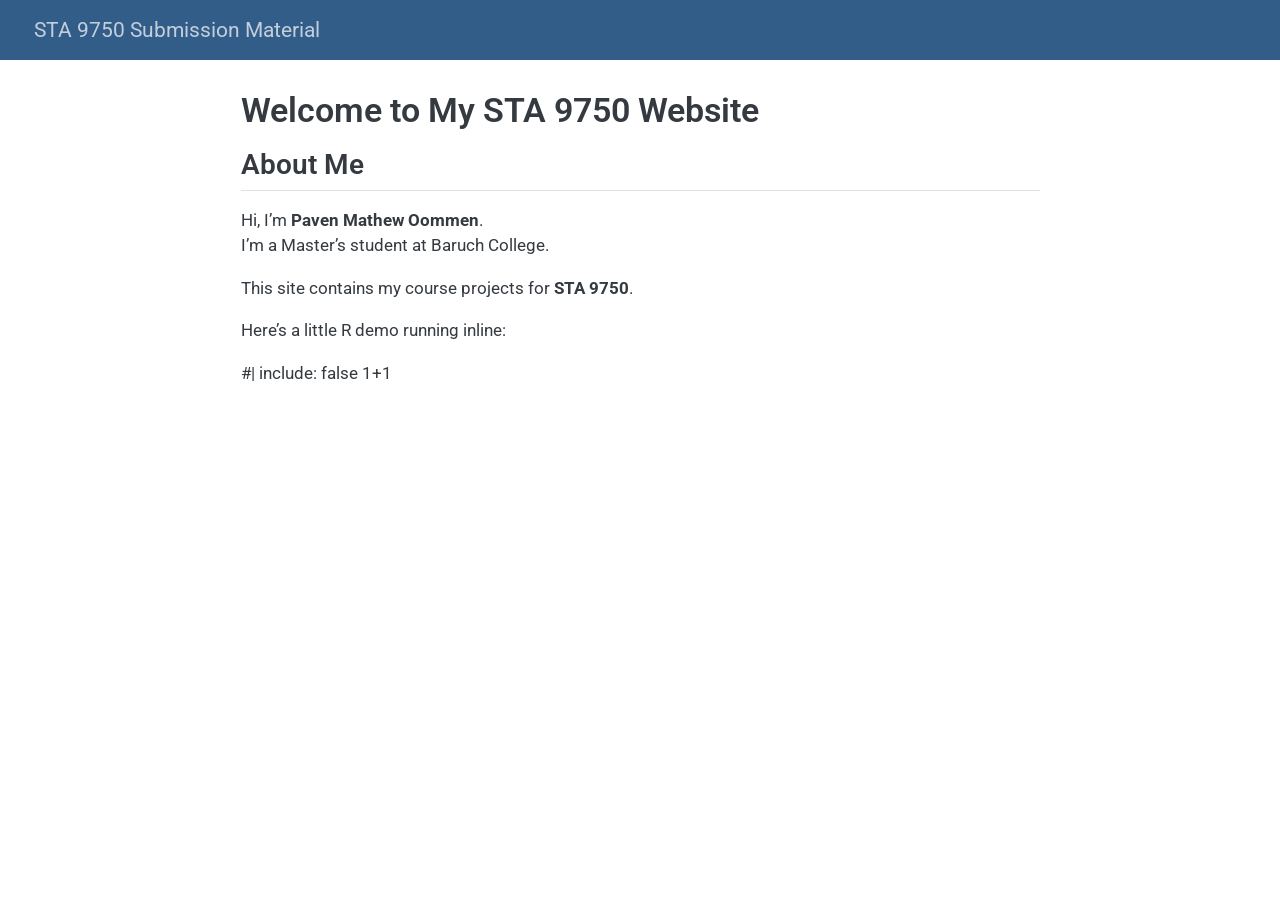
==== docs/index.html @ 5f485237 "Added Quarto website" ====
<!DOCTYPE html>
<html xmlns="http://www.w3.org/1999/xhtml" lang="en" xml:lang="en"><head>

<meta charset="utf-8">
<meta name="generator" content="quarto-1.8.22">

<meta name="viewport" content="width=device-width, initial-scale=1.0, user-scalable=yes">


<title>Welcome to My STA 9750 Website – STA 9750 Submission Material</title>
<style>
code{white-space: pre-wrap;}
span.smallcaps{font-variant: small-caps;}
div.columns{display: flex; gap: min(4vw, 1.5em);}
div.column{flex: auto; overflow-x: auto;}
div.hanging-indent{margin-left: 1.5em; text-indent: -1.5em;}
ul.task-list{list-style: none;}
ul.task-list li input[type="checkbox"] {
  width: 0.8em;
  margin: 0 0.8em 0.2em -1em; /* quarto-specific, see https://github.com/quarto-dev/quarto-cli/issues/4556 */ 
  vertical-align: middle;
}
</style>


<script src="site_libs/quarto-nav/quarto-nav.js"></script>
<script src="site_libs/quarto-nav/headroom.min.js"></script>
<script src="site_libs/clipboard/clipboard.min.js"></script>
<script src="site_libs/quarto-search/autocomplete.umd.js"></script>
<script src="site_libs/quarto-search/fuse.min.js"></script>
<script src="site_libs/quarto-search/quarto-search.js"></script>
<meta name="quarto:offset" content="./">
<script src="site_libs/quarto-html/quarto.js" type="module"></script>
<script src="site_libs/quarto-html/tabsets/tabsets.js" type="module"></script>
<script src="site_libs/quarto-html/axe/axe-check.js" type="module"></script>
<script src="site_libs/quarto-html/popper.min.js"></script>
<script src="site_libs/quarto-html/tippy.umd.min.js"></script>
<script src="site_libs/quarto-html/anchor.min.js"></script>
<link href="site_libs/quarto-html/tippy.css" rel="stylesheet">
<link href="site_libs/quarto-html/quarto-syntax-highlighting-cd7454b418030687c631a6a7286fbe16.css" rel="stylesheet" id="quarto-text-highlighting-styles">
<script src="site_libs/bootstrap/bootstrap.min.js"></script>
<link href="site_libs/bootstrap/bootstrap-icons.css" rel="stylesheet">
<link href="site_libs/bootstrap/bootstrap-8c5ad10b4b6c520e052a64059d9c0edb.min.css" rel="stylesheet" append-hash="true" id="quarto-bootstrap" data-mode="light">
<script id="quarto-search-options" type="application/json">{
  "location": "navbar",
  "copy-button": false,
  "collapse-after": 3,
  "panel-placement": "end",
  "type": "overlay",
  "limit": 50,
  "keyboard-shortcut": [
    "f",
    "/",
    "s"
  ],
  "show-item-context": false,
  "language": {
    "search-no-results-text": "No results",
    "search-matching-documents-text": "matching documents",
    "search-copy-link-title": "Copy link to search",
    "search-hide-matches-text": "Hide additional matches",
    "search-more-match-text": "more match in this document",
    "search-more-matches-text": "more matches in this document",
    "search-clear-button-title": "Clear",
    "search-text-placeholder": "",
    "search-detached-cancel-button-title": "Cancel",
    "search-submit-button-title": "Submit",
    "search-label": "Search"
  }
}</script>


</head>

<body class="nav-fixed fullcontent quarto-light">

<div id="quarto-search-results"></div>
  <header id="quarto-header" class="headroom fixed-top">
    <nav class="navbar navbar-expand-lg " data-bs-theme="dark">
      <div class="navbar-container container-fluid">
      <div class="navbar-brand-container mx-auto">
    <a href="./index.html" class="navbar-brand navbar-brand-logo">
    </a>
    <a class="navbar-brand" href="./index.html">
    <span class="navbar-title">STA 9750 Submission Material</span>
    </a>
  </div>
        <div class="quarto-navbar-tools tools-end">
</div>
      </div> <!-- /container-fluid -->
    </nav>
</header>
<!-- content -->
<div id="quarto-content" class="quarto-container page-columns page-rows-contents page-layout-article page-navbar">
<!-- sidebar -->
<!-- margin-sidebar -->
    
<!-- main -->
<main class="content" id="quarto-document-content">

<header id="title-block-header" class="quarto-title-block default">
<div class="quarto-title">
<h1 class="title">Welcome to My STA 9750 Website</h1>
</div>



<div class="quarto-title-meta">

    
  
    
  </div>
  


</header>


<section id="about-me" class="level2">
<h2 class="anchored" data-anchor-id="about-me">About Me</h2>
<p>Hi, I’m <strong>Paven Mathew Oommen</strong>.<br>
I’m a Master’s student at Baruch College.</p>
<p>This site contains my course projects for <strong>STA 9750</strong>.</p>
<p>Here’s a little R demo running inline:</p>
<p>#| include: false 1+1</p>


</section>

</main> <!-- /main -->
<script id="quarto-html-after-body" type="application/javascript">
  window.document.addEventListener("DOMContentLoaded", function (event) {
    const icon = "";
    const anchorJS = new window.AnchorJS();
    anchorJS.options = {
      placement: 'right',
      icon: icon
    };
    anchorJS.add('.anchored');
    const isCodeAnnotation = (el) => {
      for (const clz of el.classList) {
        if (clz.startsWith('code-annotation-')) {                     
          return true;
        }
      }
      return false;
    }
    const onCopySuccess = function(e) {
      // button target
      const button = e.trigger;
      // don't keep focus
      button.blur();
      // flash "checked"
      button.classList.add('code-copy-button-checked');
      var currentTitle = button.getAttribute("title");
      button.setAttribute("title", "Copied!");
      let tooltip;
      if (window.bootstrap) {
        button.setAttribute("data-bs-toggle", "tooltip");
        button.setAttribute("data-bs-placement", "left");
        button.setAttribute("data-bs-title", "Copied!");
        tooltip = new bootstrap.Tooltip(button, 
          { trigger: "manual", 
            customClass: "code-copy-button-tooltip",
            offset: [0, -8]});
        tooltip.show();    
      }
      setTimeout(function() {
        if (tooltip) {
          tooltip.hide();
          button.removeAttribute("data-bs-title");
          button.removeAttribute("data-bs-toggle");
          button.removeAttribute("data-bs-placement");
        }
        button.setAttribute("title", currentTitle);
        button.classList.remove('code-copy-button-checked');
      }, 1000);
      // clear code selection
      e.clearSelection();
    }
    const getTextToCopy = function(trigger) {
        const codeEl = trigger.previousElementSibling.cloneNode(true);
        for (const childEl of codeEl.children) {
          if (isCodeAnnotation(childEl)) {
            childEl.remove();
          }
        }
        return codeEl.innerText;
    }
    const clipboard = new window.ClipboardJS('.code-copy-button:not([data-in-quarto-modal])', {
      text: getTextToCopy
    });
    clipboard.on('success', onCopySuccess);
    if (window.document.getElementById('quarto-embedded-source-code-modal')) {
      const clipboardModal = new window.ClipboardJS('.code-copy-button[data-in-quarto-modal]', {
        text: getTextToCopy,
        container: window.document.getElementById('quarto-embedded-source-code-modal')
      });
      clipboardModal.on('success', onCopySuccess);
    }
      var localhostRegex = new RegExp(/^(?:http|https):\/\/localhost\:?[0-9]*\//);
      var mailtoRegex = new RegExp(/^mailto:/);
        var filterRegex = new RegExp("https:\/\/<PAVEN227>\.github\.io\/STA9750-2025-FALL\/");
      var isInternal = (href) => {
          return filterRegex.test(href) || localhostRegex.test(href) || mailtoRegex.test(href);
      }
      // Inspect non-navigation links and adorn them if external
     var links = window.document.querySelectorAll('a[href]:not(.nav-link):not(.navbar-brand):not(.toc-action):not(.sidebar-link):not(.sidebar-item-toggle):not(.pagination-link):not(.no-external):not([aria-hidden]):not(.dropdown-item):not(.quarto-navigation-tool):not(.about-link)');
      for (var i=0; i<links.length; i++) {
        const link = links[i];
        if (!isInternal(link.href)) {
          // undo the damage that might have been done by quarto-nav.js in the case of
          // links that we want to consider external
          if (link.dataset.originalHref !== undefined) {
            link.href = link.dataset.originalHref;
          }
        }
      }
    function tippyHover(el, contentFn, onTriggerFn, onUntriggerFn) {
      const config = {
        allowHTML: true,
        maxWidth: 500,
        delay: 100,
        arrow: false,
        appendTo: function(el) {
            return el.parentElement;
        },
        interactive: true,
        interactiveBorder: 10,
        theme: 'quarto',
        placement: 'bottom-start',
      };
      if (contentFn) {
        config.content = contentFn;
      }
      if (onTriggerFn) {
        config.onTrigger = onTriggerFn;
      }
      if (onUntriggerFn) {
        config.onUntrigger = onUntriggerFn;
      }
      window.tippy(el, config); 
    }
    const noterefs = window.document.querySelectorAll('a[role="doc-noteref"]');
    for (var i=0; i<noterefs.length; i++) {
      const ref = noterefs[i];
      tippyHover(ref, function() {
        // use id or data attribute instead here
        let href = ref.getAttribute('data-footnote-href') || ref.getAttribute('href');
        try { href = new URL(href).hash; } catch {}
        const id = href.replace(/^#\/?/, "");
        const note = window.document.getElementById(id);
        if (note) {
          return note.innerHTML;
        } else {
          return "";
        }
      });
    }
    const xrefs = window.document.querySelectorAll('a.quarto-xref');
    const processXRef = (id, note) => {
      // Strip column container classes
      const stripColumnClz = (el) => {
        el.classList.remove("page-full", "page-columns");
        if (el.children) {
          for (const child of el.children) {
            stripColumnClz(child);
          }
        }
      }
      stripColumnClz(note)
      if (id === null || id.startsWith('sec-')) {
        // Special case sections, only their first couple elements
        const container = document.createElement("div");
        if (note.children && note.children.length > 2) {
          container.appendChild(note.children[0].cloneNode(true));
          for (let i = 1; i < note.children.length; i++) {
            const child = note.children[i];
            if (child.tagName === "P" && child.innerText === "") {
              continue;
            } else {
              container.appendChild(child.cloneNode(true));
              break;
            }
          }
          if (window.Quarto?.typesetMath) {
            window.Quarto.typesetMath(container);
          }
          return container.innerHTML
        } else {
          if (window.Quarto?.typesetMath) {
            window.Quarto.typesetMath(note);
          }
          return note.innerHTML;
        }
      } else {
        // Remove any anchor links if they are present
        const anchorLink = note.querySelector('a.anchorjs-link');
        if (anchorLink) {
          anchorLink.remove();
        }
        if (window.Quarto?.typesetMath) {
          window.Quarto.typesetMath(note);
        }
        if (note.classList.contains("callout")) {
          return note.outerHTML;
        } else {
          return note.innerHTML;
        }
      }
    }
    for (var i=0; i<xrefs.length; i++) {
      const xref = xrefs[i];
      tippyHover(xref, undefined, function(instance) {
        instance.disable();
        let url = xref.getAttribute('href');
        let hash = undefined; 
        if (url.startsWith('#')) {
          hash = url;
        } else {
          try { hash = new URL(url).hash; } catch {}
        }
        if (hash) {
          const id = hash.replace(/^#\/?/, "");
          const note = window.document.getElementById(id);
          if (note !== null) {
            try {
              const html = processXRef(id, note.cloneNode(true));
              instance.setContent(html);
            } finally {
              instance.enable();
              instance.show();
            }
          } else {
            // See if we can fetch this
            fetch(url.split('#')[0])
            .then(res => res.text())
            .then(html => {
              const parser = new DOMParser();
              const htmlDoc = parser.parseFromString(html, "text/html");
              const note = htmlDoc.getElementById(id);
              if (note !== null) {
                const html = processXRef(id, note);
                instance.setContent(html);
              } 
            }).finally(() => {
              instance.enable();
              instance.show();
            });
          }
        } else {
          // See if we can fetch a full url (with no hash to target)
          // This is a special case and we should probably do some content thinning / targeting
          fetch(url)
          .then(res => res.text())
          .then(html => {
            const parser = new DOMParser();
            const htmlDoc = parser.parseFromString(html, "text/html");
            const note = htmlDoc.querySelector('main.content');
            if (note !== null) {
              // This should only happen for chapter cross references
              // (since there is no id in the URL)
              // remove the first header
              if (note.children.length > 0 && note.children[0].tagName === "HEADER") {
                note.children[0].remove();
              }
              const html = processXRef(null, note);
              instance.setContent(html);
            } 
          }).finally(() => {
            instance.enable();
            instance.show();
          });
        }
      }, function(instance) {
      });
    }
        let selectedAnnoteEl;
        const selectorForAnnotation = ( cell, annotation) => {
          let cellAttr = 'data-code-cell="' + cell + '"';
          let lineAttr = 'data-code-annotation="' +  annotation + '"';
          const selector = 'span[' + cellAttr + '][' + lineAttr + ']';
          return selector;
        }
        const selectCodeLines = (annoteEl) => {
          const doc = window.document;
          const targetCell = annoteEl.getAttribute("data-target-cell");
          const targetAnnotation = annoteEl.getAttribute("data-target-annotation");
          const annoteSpan = window.document.querySelector(selectorForAnnotation(targetCell, targetAnnotation));
          const lines = annoteSpan.getAttribute("data-code-lines").split(",");
          const lineIds = lines.map((line) => {
            return targetCell + "-" + line;
          })
          let top = null;
          let height = null;
          let parent = null;
          if (lineIds.length > 0) {
              //compute the position of the single el (top and bottom and make a div)
              const el = window.document.getElementById(lineIds[0]);
              top = el.offsetTop;
              height = el.offsetHeight;
              parent = el.parentElement.parentElement;
            if (lineIds.length > 1) {
              const lastEl = window.document.getElementById(lineIds[lineIds.length - 1]);
              const bottom = lastEl.offsetTop + lastEl.offsetHeight;
              height = bottom - top;
            }
            if (top !== null && height !== null && parent !== null) {
              // cook up a div (if necessary) and position it 
              let div = window.document.getElementById("code-annotation-line-highlight");
              if (div === null) {
                div = window.document.createElement("div");
                div.setAttribute("id", "code-annotation-line-highlight");
                div.style.position = 'absolute';
                parent.appendChild(div);
              }
              div.style.top = top - 2 + "px";
              div.style.height = height + 4 + "px";
              div.style.left = 0;
              let gutterDiv = window.document.getElementById("code-annotation-line-highlight-gutter");
              if (gutterDiv === null) {
                gutterDiv = window.document.createElement("div");
                gutterDiv.setAttribute("id", "code-annotation-line-highlight-gutter");
                gutterDiv.style.position = 'absolute';
                const codeCell = window.document.getElementById(targetCell);
                const gutter = codeCell.querySelector('.code-annotation-gutter');
                gutter.appendChild(gutterDiv);
              }
              gutterDiv.style.top = top - 2 + "px";
              gutterDiv.style.height = height + 4 + "px";
            }
            selectedAnnoteEl = annoteEl;
          }
        };
        const unselectCodeLines = () => {
          const elementsIds = ["code-annotation-line-highlight", "code-annotation-line-highlight-gutter"];
          elementsIds.forEach((elId) => {
            const div = window.document.getElementById(elId);
            if (div) {
              div.remove();
            }
          });
          selectedAnnoteEl = undefined;
        };
          // Handle positioning of the toggle
      window.addEventListener(
        "resize",
        throttle(() => {
          elRect = undefined;
          if (selectedAnnoteEl) {
            selectCodeLines(selectedAnnoteEl);
          }
        }, 10)
      );
      function throttle(fn, ms) {
      let throttle = false;
      let timer;
        return (...args) => {
          if(!throttle) { // first call gets through
              fn.apply(this, args);
              throttle = true;
          } else { // all the others get throttled
              if(timer) clearTimeout(timer); // cancel #2
              timer = setTimeout(() => {
                fn.apply(this, args);
                timer = throttle = false;
              }, ms);
          }
        };
      }
        // Attach click handler to the DT
        const annoteDls = window.document.querySelectorAll('dt[data-target-cell]');
        for (const annoteDlNode of annoteDls) {
          annoteDlNode.addEventListener('click', (event) => {
            const clickedEl = event.target;
            if (clickedEl !== selectedAnnoteEl) {
              unselectCodeLines();
              const activeEl = window.document.querySelector('dt[data-target-cell].code-annotation-active');
              if (activeEl) {
                activeEl.classList.remove('code-annotation-active');
              }
              selectCodeLines(clickedEl);
              clickedEl.classList.add('code-annotation-active');
            } else {
              // Unselect the line
              unselectCodeLines();
              clickedEl.classList.remove('code-annotation-active');
            }
          });
        }
    const findCites = (el) => {
      const parentEl = el.parentElement;
      if (parentEl) {
        const cites = parentEl.dataset.cites;
        if (cites) {
          return {
            el,
            cites: cites.split(' ')
          };
        } else {
          return findCites(el.parentElement)
        }
      } else {
        return undefined;
      }
    };
    var bibliorefs = window.document.querySelectorAll('a[role="doc-biblioref"]');
    for (var i=0; i<bibliorefs.length; i++) {
      const ref = bibliorefs[i];
      const citeInfo = findCites(ref);
      if (citeInfo) {
        tippyHover(citeInfo.el, function() {
          var popup = window.document.createElement('div');
          citeInfo.cites.forEach(function(cite) {
            var citeDiv = window.document.createElement('div');
            citeDiv.classList.add('hanging-indent');
            citeDiv.classList.add('csl-entry');
            var biblioDiv = window.document.getElementById('ref-' + cite);
            if (biblioDiv) {
              citeDiv.innerHTML = biblioDiv.innerHTML;
            }
            popup.appendChild(citeDiv);
          });
          return popup.innerHTML;
        });
      }
    }
  });
  </script>
</div> <!-- /content -->




</body></html>
---- docs/site_libs/quarto-html/tippy.css ----
.tippy-box[data-animation=fade][data-state=hidden]{opacity:0}[data-tippy-root]{max-width:calc(100vw - 10px)}.tippy-box{position:relative;background-color:#333;color:#fff;border-radius:4px;font-size:14px;line-height:1.4;white-space:normal;outline:0;transition-property:transform,visibility,opacity}.tippy-box[data-placement^=top]>.tippy-arrow{bottom:0}.tippy-box[data-placement^=top]>.tippy-arrow:before{bottom:-7px;left:0;border-width:8px 8px 0;border-top-color:initial;transform-origin:center top}.tippy-box[data-placement^=bottom]>.tippy-arrow{top:0}.tippy-box[data-placement^=bottom]>.tippy-arrow:before{top:-7px;left:0;border-width:0 8px 8px;border-bottom-color:initial;transform-origin:center bottom}.tippy-box[data-placement^=left]>.tippy-arrow{right:0}.tippy-box[data-placement^=left]>.tippy-arrow:before{border-width:8px 0 8px 8px;border-left-color:initial;right:-7px;transform-origin:center left}.tippy-box[data-placement^=right]>.tippy-arrow{left:0}.tippy-box[data-placement^=right]>.tippy-arrow:before{left:-7px;border-width:8px 8px 8px 0;border-right-color:initial;transform-origin:center right}.tippy-box[data-inertia][data-state=visible]{transition-timing-function:cubic-bezier(.54,1.5,.38,1.11)}.tippy-arrow{width:16px;height:16px;color:#333}.tippy-arrow:before{content:"";position:absolute;border-color:transparent;border-style:solid}.tippy-content{position:relative;padding:5px 9px;z-index:1}
---- docs/site_libs/quarto-html/quarto-syntax-highlighting-cd7454b418030687c631a6a7286fbe16.css ----
/* quarto syntax highlight colors */
:root {
  --quarto-hl-ot-color: #003B4F;
  --quarto-hl-at-color: #657422;
  --quarto-hl-ss-color: #20794D;
  --quarto-hl-an-color: #5E5E5E;
  --quarto-hl-fu-color: #4758AB;
  --quarto-hl-st-color: #20794D;
  --quarto-hl-cf-color: #003B4F;
  --quarto-hl-op-color: #5E5E5E;
  --quarto-hl-er-color: #AD0000;
  --quarto-hl-bn-color: #AD0000;
  --quarto-hl-al-color: #AD0000;
  --quarto-hl-va-color: #111111;
  --quarto-hl-bu-color: inherit;
  --quarto-hl-ex-color: inherit;
  --quarto-hl-pp-color: #AD0000;
  --quarto-hl-in-color: #5E5E5E;
  --quarto-hl-vs-color: #20794D;
  --quarto-hl-wa-color: #5E5E5E;
  --quarto-hl-do-color: #5E5E5E;
  --quarto-hl-im-color: #00769E;
  --quarto-hl-ch-color: #20794D;
  --quarto-hl-dt-color: #AD0000;
  --quarto-hl-fl-color: #AD0000;
  --quarto-hl-co-color: #5E5E5E;
  --quarto-hl-cv-color: #5E5E5E;
  --quarto-hl-cn-color: #8f5902;
  --quarto-hl-sc-color: #5E5E5E;
  --quarto-hl-dv-color: #AD0000;
  --quarto-hl-kw-color: #003B4F;
}

/* other quarto variables */
:root {
  --quarto-font-monospace: SFMono-Regular, Menlo, Monaco, Consolas, "Liberation Mono", "Courier New", monospace;
}

/* syntax highlight based on Pandoc's rules */
pre > code.sourceCode > span {
  color: #003B4F;
}

code.sourceCode > span {
  color: #003B4F;
}

div.sourceCode,
div.sourceCode pre.sourceCode {
  color: #003B4F;
}

/* Normal */
code span {
  color: #003B4F;
}

/* Alert */
code span.al {
  color: #AD0000;
  font-style: inherit;
}

/* Annotation */
code span.an {
  color: #5E5E5E;
  font-style: inherit;
}

/* Attribute */
code span.at {
  color: #657422;
  font-style: inherit;
}

/* BaseN */
code span.bn {
  color: #AD0000;
  font-style: inherit;
}

/* BuiltIn */
code span.bu {
  font-style: inherit;
}

/* ControlFlow */
code span.cf {
  color: #003B4F;
  font-weight: bold;
  font-style: inherit;
}

/* Char */
code span.ch {
  color: #20794D;
  font-style: inherit;
}

/* Constant */
code span.cn {
  color: #8f5902;
  font-style: inherit;
}

/* Comment */
code span.co {
  color: #5E5E5E;
  font-style: inherit;
}

/* CommentVar */
code span.cv {
  color: #5E5E5E;
  font-style: italic;
}

/* Documentation */
code span.do {
  color: #5E5E5E;
  font-style: italic;
}

/* DataType */
code span.dt {
  color: #AD0000;
  font-style: inherit;
}

/* DecVal */
code span.dv {
  color: #AD0000;
  font-style: inherit;
}

/* Error */
code span.er {
  color: #AD0000;
  font-style: inherit;
}

/* Extension */
code span.ex {
  font-style: inherit;
}

/* Float */
code span.fl {
  color: #AD0000;
  font-style: inherit;
}

/* Function */
code span.fu {
  color: #4758AB;
  font-style: inherit;
}

/* Import */
code span.im {
  color: #00769E;
  font-style: inherit;
}

/* Information */
code span.in {
  color: #5E5E5E;
  font-style: inherit;
}

/* Keyword */
code span.kw {
  color: #003B4F;
  font-weight: bold;
  font-style: inherit;
}

/* Operator */
code span.op {
  color: #5E5E5E;
  font-style: inherit;
}

/* Other */
code span.ot {
  color: #003B4F;
  font-style: inherit;
}

/* Preprocessor */
code span.pp {
  color: #AD0000;
  font-style: inherit;
}

/* SpecialChar */
code span.sc {
  color: #5E5E5E;
  font-style: inherit;
}

/* SpecialString */
code span.ss {
  color: #20794D;
  font-style: inherit;
}

/* String */
code span.st {
  color: #20794D;
  font-style: inherit;
}

/* Variable */
code span.va {
  color: #111111;
  font-style: inherit;
}

/* VerbatimString */
code span.vs {
  color: #20794D;
  font-style: inherit;
}

/* Warning */
code span.wa {
  color: #5E5E5E;
  font-style: italic;
}

.prevent-inlining {
  content: "</";
}

/*# sourceMappingURL=cc7404ab61391eed0f58b5c97bfcf92b.css.map */
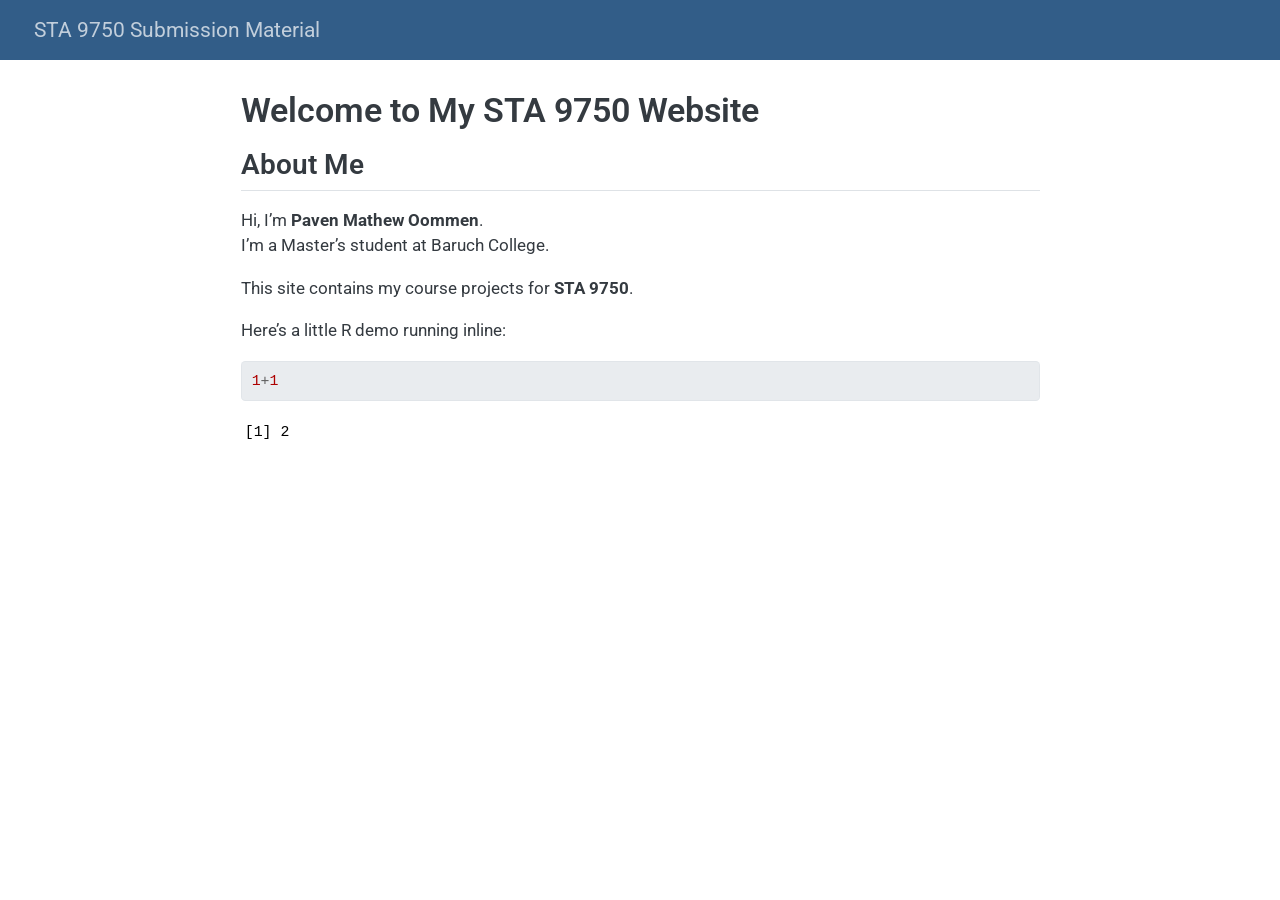
==== commit 1b3a862e: "FIX CODE BLOCK" ====
--- a/docs/index.html
+++ b/docs/index.html
@@ -19,6 +19,41 @@
   width: 0.8em;
   margin: 0 0.8em 0.2em -1em; /* quarto-specific, see https://github.com/quarto-dev/quarto-cli/issues/4556 */ 
   vertical-align: middle;
+}
+/* CSS for syntax highlighting */
+html { -webkit-text-size-adjust: 100%; }
+pre > code.sourceCode { white-space: pre; position: relative; }
+pre > code.sourceCode > span { display: inline-block; line-height: 1.25; }
+pre > code.sourceCode > span:empty { height: 1.2em; }
+.sourceCode { overflow: visible; }
+code.sourceCode > span { color: inherit; text-decoration: inherit; }
+div.sourceCode { margin: 1em 0; }
+pre.sourceCode { margin: 0; }
+@media screen {
+div.sourceCode { overflow: auto; }
+}
+@media print {
+pre > code.sourceCode { white-space: pre-wrap; }
+pre > code.sourceCode > span { text-indent: -5em; padding-left: 5em; }
+}
+pre.numberSource code
+  { counter-reset: source-line 0; }
+pre.numberSource code > span
+  { position: relative; left: -4em; counter-increment: source-line; }
+pre.numberSource code > span > a:first-child::before
+  { content: counter(source-line);
+    position: relative; left: -1em; text-align: right; vertical-align: baseline;
+    border: none; display: inline-block;
+    -webkit-touch-callout: none; -webkit-user-select: none;
+    -khtml-user-select: none; -moz-user-select: none;
+    -ms-user-select: none; user-select: none;
+    padding: 0 4px; width: 4em;
+  }
+pre.numberSource { margin-left: 3em;  padding-left: 4px; }
+div.sourceCode
+  {   }
+@media screen {
+pre > code.sourceCode > span > a:first-child::before { text-decoration: underline; }
 }
 </style>
 
@@ -123,7 +158,12 @@
 I’m a Master’s student at Baruch College.</p>
 <p>This site contains my course projects for <strong>STA 9750</strong>.</p>
 <p>Here’s a little R demo running inline:</p>
-<p>#| include: false 1+1</p>
+<div class="cell">
+<div class="code-copy-outer-scaffold"><div class="sourceCode cell-code" id="cb1"><pre class="sourceCode r code-with-copy"><code class="sourceCode r"><span id="cb1-1"><a href="#cb1-1" aria-hidden="true" tabindex="-1"></a><span class="dv">1</span><span class="sc">+</span><span class="dv">1</span></span></code></pre></div><button title="Copy to Clipboard" class="code-copy-button"><i class="bi"></i></button></div>
+<div class="cell-output cell-output-stdout">
+<pre><code>[1] 2</code></pre>
+</div>
+</div>
 
 
 </section>
